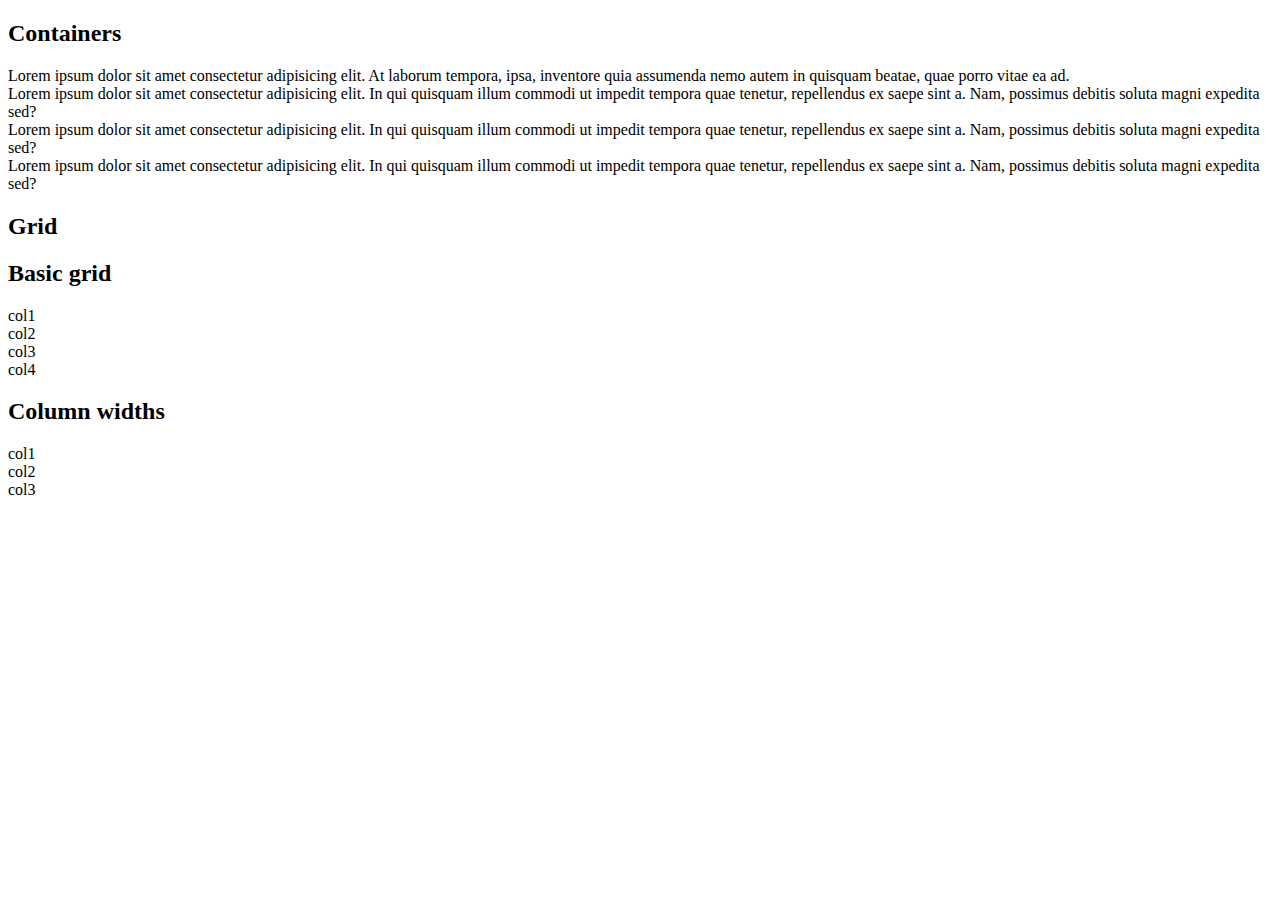
==== layouts.html @ 70dc9bbd "learning" ====
<!DOCTYPE html>
<html lang="en">
<head>
    <meta charset="UTF-8">
    <meta http-equiv="X-UA-Compatible" content="IE=edge">
    <meta name="viewport" content="width=device-width, initial-scale=1.0">
    <title>learning bootsrap- layout</title>
    <link href="https://cdn.jsdelivr.net/npm/bootstrap@5.3.0-alpha1/dist/css/bootstrap.min.css" rel="stylesheet" integrity="sha384-GLhlTQ8iRABdZLl6O3oVMWSktQOp6b7In1Zl3/Jr59b6EGGoI1aFkw7cmDA6j6gD" crossorigin="anonymous">
</head>
<body>

    <!-- containers -->
    <h2 class="mt-3">Containers</h2>
    <div class="m-4 p-4 bg-primary conatiner">Lorem ipsum dolor sit amet consectetur adipisicing elit. At laborum tempora, ipsa, inventore quia assumenda nemo autem in quisquam beatae, quae porro vitae ea ad.</div>

    <div class="container-sm m-4 p-4 bg-warning">Lorem ipsum dolor sit amet consectetur adipisicing elit. In qui quisquam illum commodi ut impedit tempora quae tenetur, repellendus ex saepe sint a. Nam, possimus debitis soluta magni expedita sed?</div>

    <div class="container-lg m-4 p-4 bg-success">Lorem ipsum dolor sit amet consectetur adipisicing elit. In qui quisquam illum commodi ut impedit tempora quae tenetur, repellendus ex saepe sint a. Nam, possimus debitis soluta magni expedita sed?</div>

    <div class="container-fluid m-0 p-4 bg-success">Lorem ipsum dolor sit amet consectetur adipisicing elit. In qui quisquam illum commodi ut impedit tempora quae tenetur, repellendus ex saepe sint a. Nam, possimus debitis soluta magni expedita sed?</div>

    <!-- Grid -->

    <h2 class="mt-3"> Grid</h2>

    <h2> Basic grid</h2>
    <div class="container m-3">
        <div class="row">

            <div class="col">
             <div class="p-3 bg-primary">col1</div>
            </div>

            <div class="col">
                <div class="p-3 bg-primary">col2</div>
            </div>

            <div class="col">
                <div class="p-3 bg-primary">col3</div>
             </div>

             <div class="col">
                <div class="p-3 bg-primary">col4</div>
             </div>

        </div>
    </div>

    <!-- Column widths -->
    <h2>Column widths</h2>

    <div class="container-fluid mt-5">
        <div class="row">

            <div class="col-5">
             <div class="p-3 bg-primary">col1</div>
            </div>

            <div class="col-3">
                <div class="p-3 bg-primary">col2</div>
            </div>

            <div class="col-3">
                <div class="p-3 bg-primary">col3</div>
             </div>

        </div>
    </div>

    <script src="https://cdn.jsdelivr.net/npm/bootstrap@5.3.0-alpha1/dist/js/bootstrap.bundle.min.js" integrity="sha384-w76AqPfDkMBDXo30jS1Sgez6pr3x5MlQ1ZAGC+nuZB+EYdgRZgiwxhTBTkF7CXvN" crossorigin="anonymous"></script>
</body>
</html>
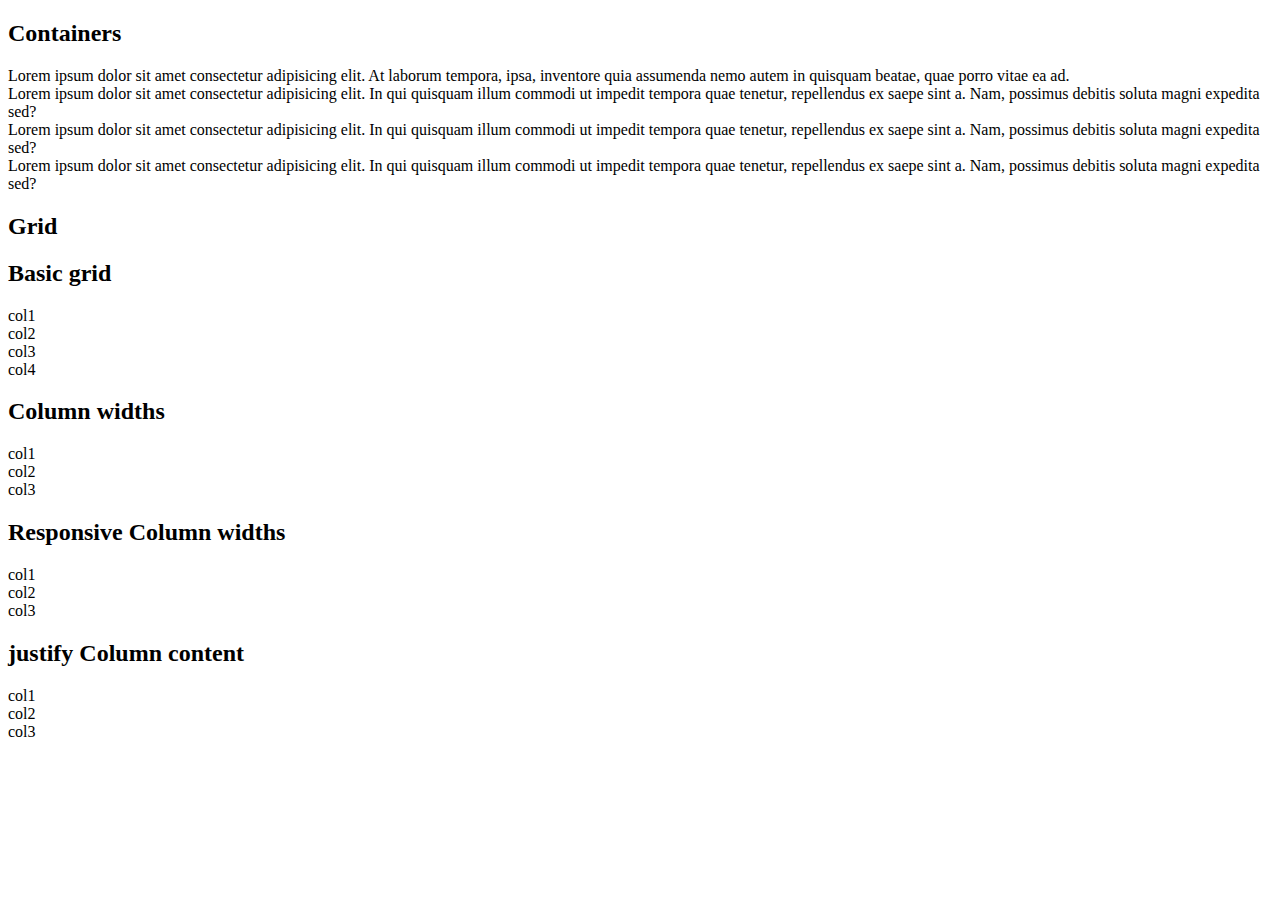
==== commit 5d5b9a41: "learning" ====
--- a/layouts.html
+++ b/layouts.html
@@ -56,7 +56,7 @@
              <div class="p-3 bg-primary">col1</div>
             </div>
 
-            <div class="col-3">
+            <div class="col-3 ">
                 <div class="p-3 bg-primary">col2</div>
             </div>
 
@@ -67,6 +67,49 @@
         </div>
     </div>
 
+     <!-- Responsive Column widths -->
+     <h2>Responsive Column widths</h2>
+
+    <div class="container-fluid mt-5">
+        <div class="row">
+
+            <div class="col-sm-4 col-lg-6">
+             <div class="p-3 bg-primary">col1</div>
+            </div>
+
+            <div class="col-sm-4 col-lg-5 ">
+                <div class="p-3 bg-primary">col2</div>
+            </div>
+
+            <div class="col-sm-4 col-lg-3 mt-2">
+                <div class="p-3 bg-primary">col3</div>
+             </div>
+
+        </div>
+    </div>
+
+     <!-- justify Column content -->
+     <h2>justify Column content</h2>
+
+    <div class="container-fluid mt-5">
+        <div class="row justify-content-start">
+
+            <div class="col-md-3">
+             <div class="p-3 bg-primary">col1</div>
+            </div>
+
+            <div class="col-md-3 ">
+                <div class="p-3 bg-primary">col2</div>
+            </div>
+
+            <div class="col-md-3">
+                <div class="p-3 bg-primary">col3</div>
+             </div>
+
+        </div>
+    </div>
+
+
     <script src="https://cdn.jsdelivr.net/npm/bootstrap@5.3.0-alpha1/dist/js/bootstrap.bundle.min.js" integrity="sha384-w76AqPfDkMBDXo30jS1Sgez6pr3x5MlQ1ZAGC+nuZB+EYdgRZgiwxhTBTkF7CXvN" crossorigin="anonymous"></script>
 </body>
 </html>